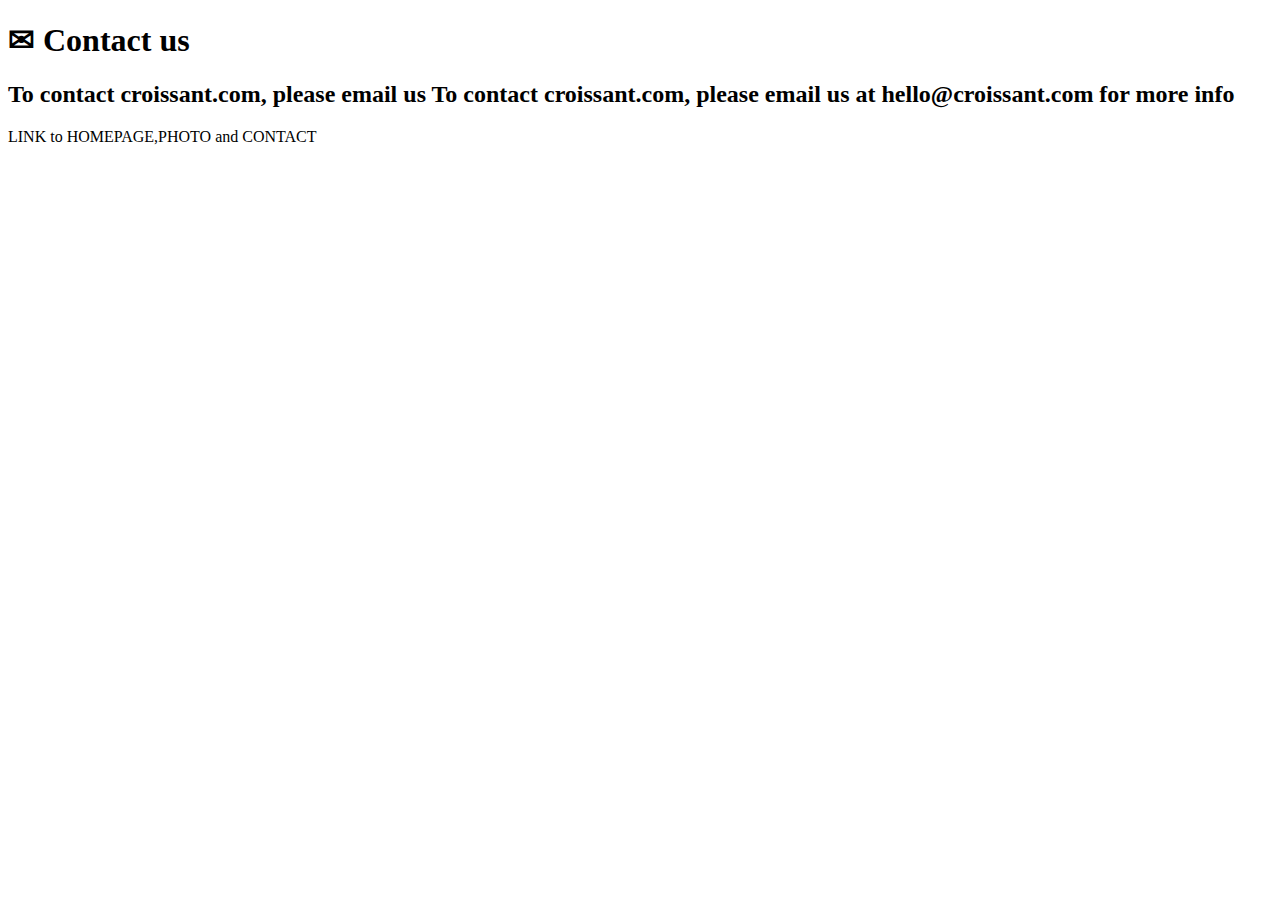
==== contact.html @ d96d988c "created the structure of each file" ====
<!DOCTYPE html>
<html lang="en">
  <head>
    <meta charset="UTF-8" />
    <meta name="viewport" content="width=device-width, initial-scale=1.0" />
    <title>Document</title>
  </head>
  <body>
    <h1>✉ Contact us</h1>
    <h2>
      To contact croissant.com, please email us To contact croissant.com, please
      email us at hello@croissant.com for more info
    </h2>

    LINK to HOMEPAGE,PHOTO and CONTACT
  </body>
</html>
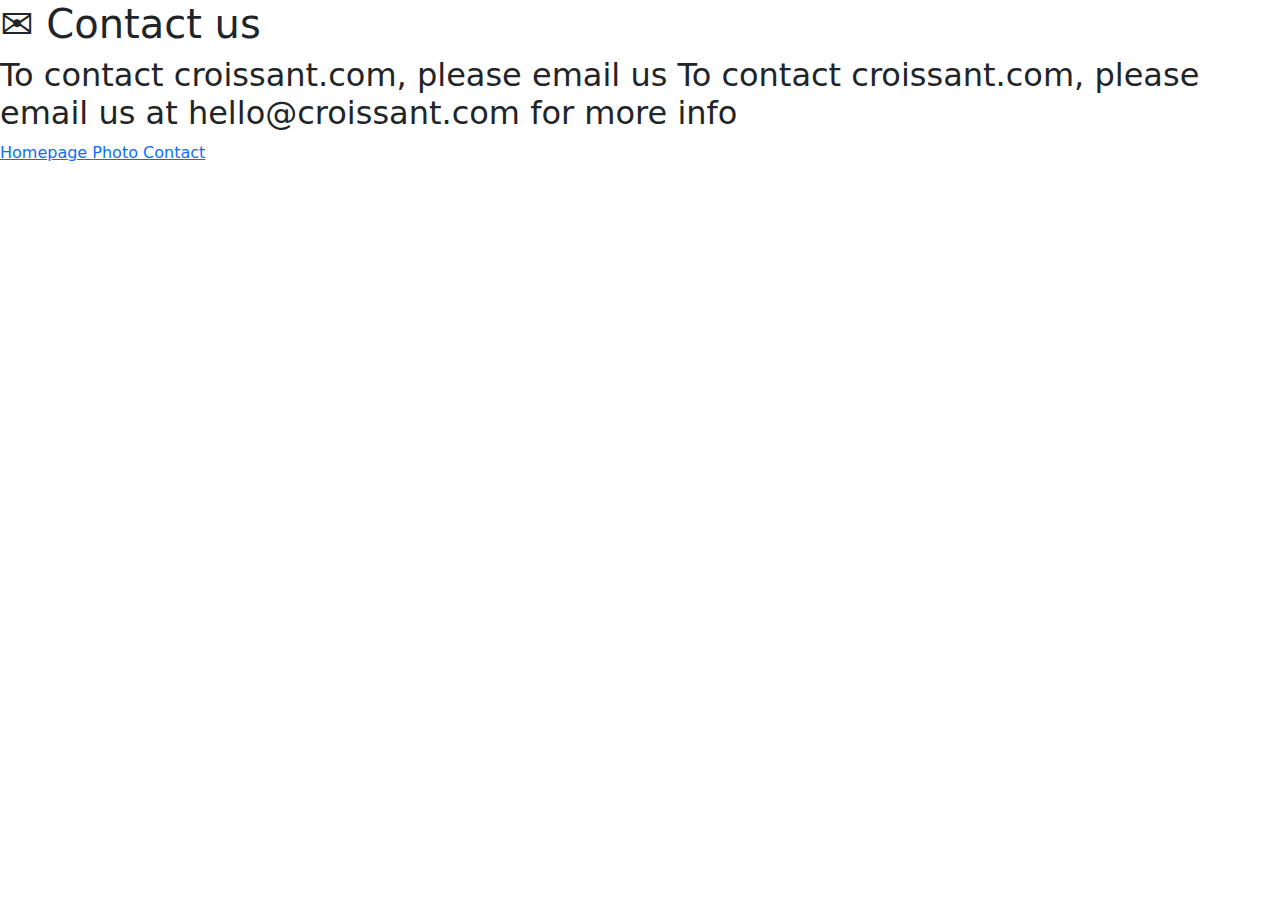
==== commit 4ac81bf5: "linked bootstrap, css to html and added links to other pages" ====
--- a/contact.html
+++ b/contact.html
@@ -3,7 +3,19 @@
   <head>
     <meta charset="UTF-8" />
     <meta name="viewport" content="width=device-width, initial-scale=1.0" />
-    <title>Document</title>
+    <link
+      href="https://cdn.jsdelivr.net/npm/bootstrap@5.3.3/dist/css/bootstrap.min.css"
+      rel="stylesheet"
+      integrity="sha384-QWTKZyjpPEjISv5WaRU9OFeRpok6YctnYmDr5pNlyT2bRjXh0JMhjY6hW+ALEwIH"
+      crossorigin="anonymous"
+    />
+    <script
+      src="https://cdn.jsdelivr.net/npm/bootstrap@5.3.3/dist/js/bootstrap.bundle.min.js"
+      integrity="sha384-YvpcrYf0tY3lHB60NNkmXc5s9fDVZLESaAA55NDzOxhy9GkcIdslK1eN7N6jIeHz"
+      crossorigin="anonymous"
+    ></script>
+    <link href="src/styles.css" rel="stylesheet" type="text/css" />
+    <title>Contact</title>
   </head>
   <body>
     <h1>✉ Contact us</h1>
@@ -12,6 +24,8 @@
       email us at hello@croissant.com for more info
     </h2>
 
-    LINK to HOMEPAGE,PHOTO and CONTACT
+    <a href="index.html"> Homepage </a>
+    <a href="photo.html"> Photo </a>
+    <a href="contact.html"> Contact </a>
   </body>
 </html>
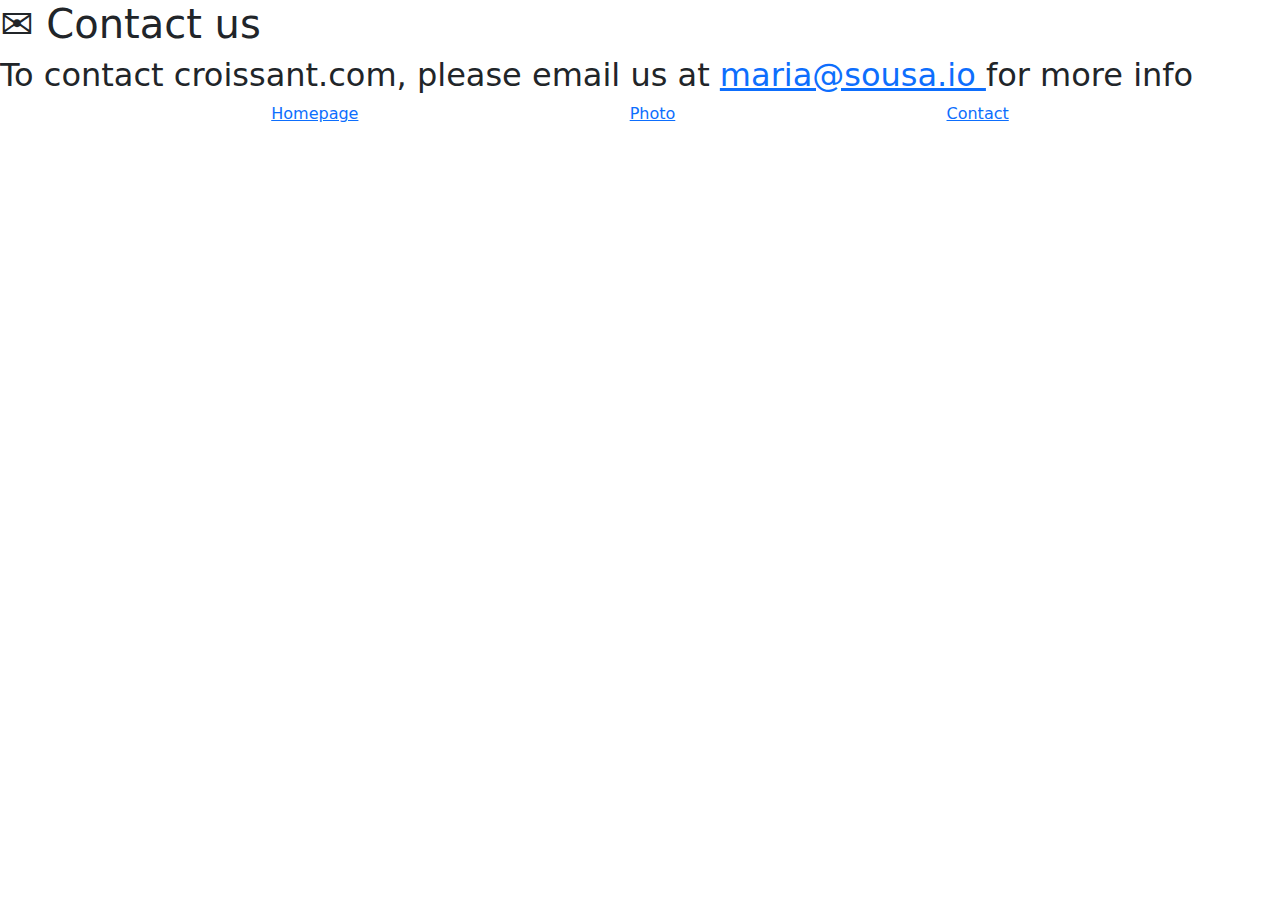
==== commit 4b5739b1: "adjusted email link & added div+class to href" ====
--- a/contact.html
+++ b/contact.html
@@ -20,12 +20,15 @@
   <body>
     <h1>✉ Contact us</h1>
     <h2>
-      To contact croissant.com, please email us To contact croissant.com, please
-      email us at hello@croissant.com for more info
+      To contact croissant.com, please email us at
+      <a href="mailto:maria@sousa.io" class="email-link"> maria@sousa.io </a>
+      for more info
     </h2>
 
-    <a href="index.html"> Homepage </a>
-    <a href="photo.html"> Photo </a>
-    <a href="contact.html"> Contact </a>
+    <div class="d-flex justify-content-evenly">
+      <a href="../index.html" class="homepage-link">Homepage</a>
+      <a href="photo.html"> Photo </a>
+      <a href="contact.html"> Contact </a>
+    </div>
   </body>
 </html>
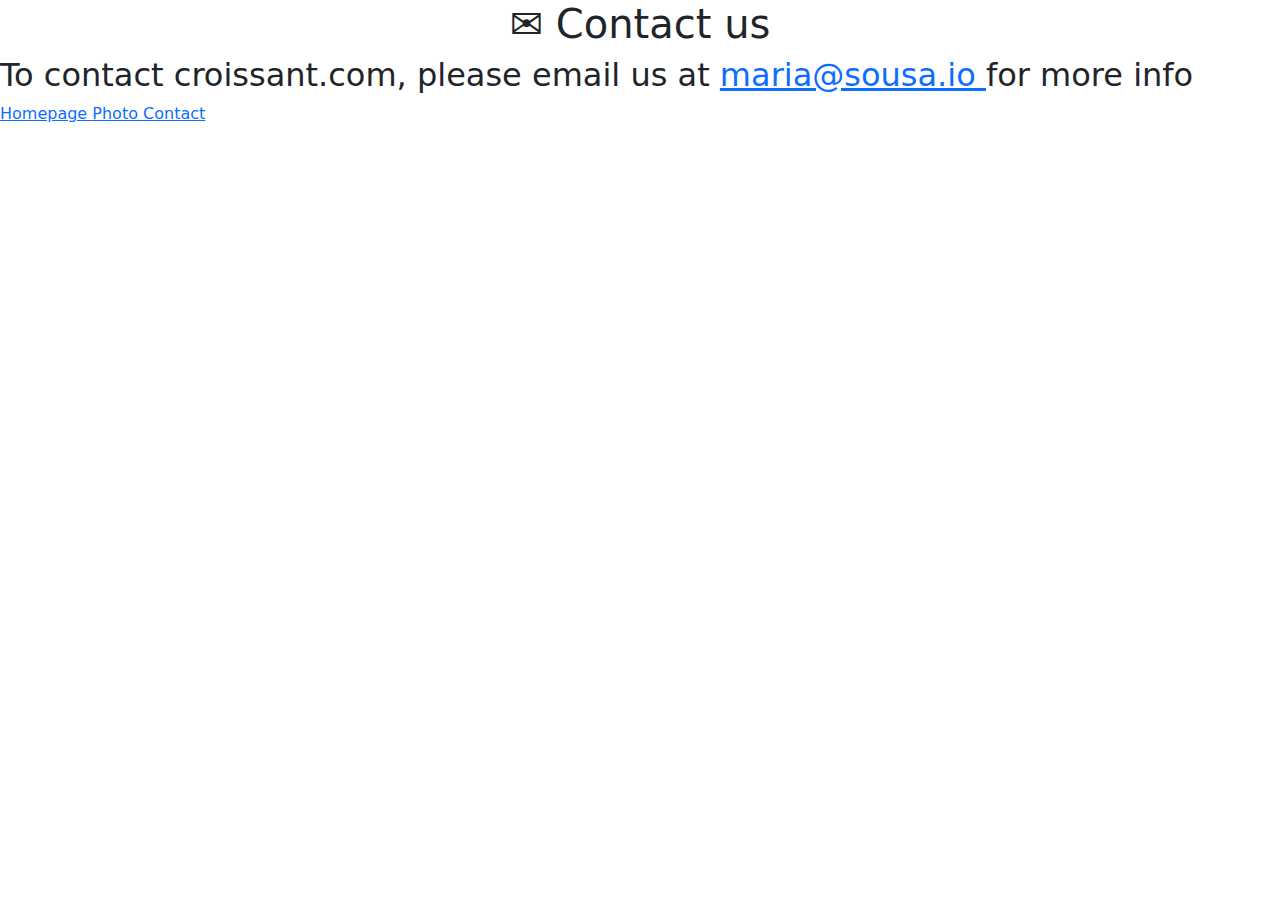
==== commit e86fcb30: "change div to footer" ====
--- a/contact.html
+++ b/contact.html
@@ -25,10 +25,10 @@
       for more info
     </h2>
 
-    <div class="d-flex justify-content-evenly">
-      <a href="../index.html" class="homepage-link">Homepage</a>
+    <footer>
+      <a href="index.html"> Homepage </a>
       <a href="photo.html"> Photo </a>
       <a href="contact.html"> Contact </a>
-    </div>
+    </footer>
   </body>
 </html>
--- a/src/styles.css
+++ b/src/styles.css
@@ -0,0 +1,3 @@
+h1 {
+  text-align: center;
+}
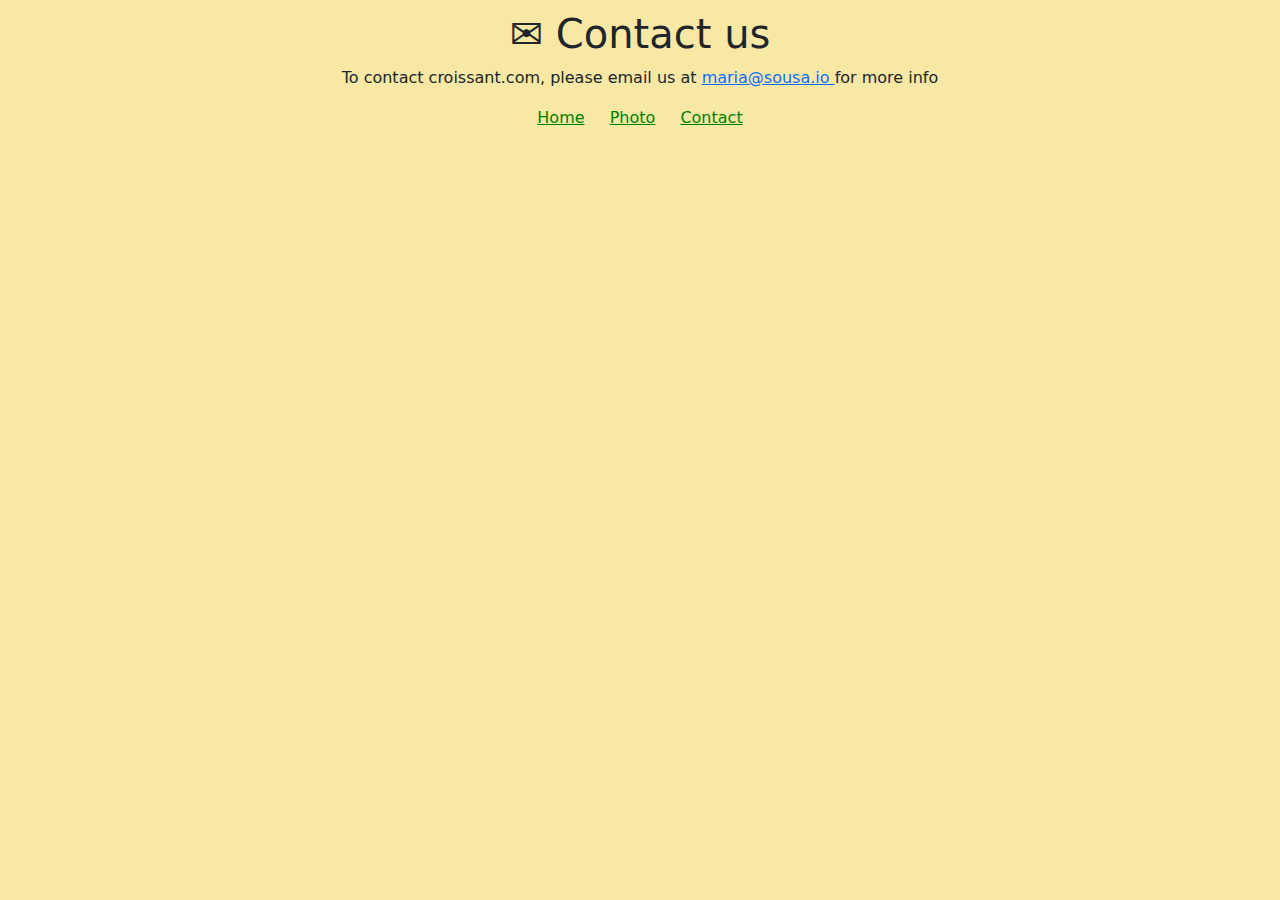
==== commit 645def78: "adjusted footer and changed from h2 to p" ====
--- a/contact.html
+++ b/contact.html
@@ -19,16 +19,16 @@
   </head>
   <body>
     <h1>✉ Contact us</h1>
-    <h2>
+    <p>
       To contact croissant.com, please email us at
       <a href="mailto:maria@sousa.io" class="email-link"> maria@sousa.io </a>
       for more info
-    </h2>
+    </p>
 
     <footer>
-      <a href="index.html"> Homepage </a>
-      <a href="photo.html"> Photo </a>
-      <a href="contact.html"> Contact </a>
+      <a href="index.html">Home</a>
+      <a href="photo.html">Photo</a>
+      <a href="contact.html">Contact</a>
     </footer>
   </body>
 </html>
--- a/src/styles.css
+++ b/src/styles.css
@@ -1,3 +1,30 @@
+body {
+  background-color: #f8e8a6;
+  display: block;
+  margin: 10px;
+}
 h1 {
   text-align: center;
 }
+
+p {
+  text-align: center;
+  display: block;
+}
+
+footer {
+  text-align: center;
+}
+footer a {
+  color: green;
+  display: inline-block;
+
+  margin: 0 10px;
+}
+
+img {
+  display: block;
+  margin: 0 auto;
+  width: 500px;
+  height: auto;
+}
